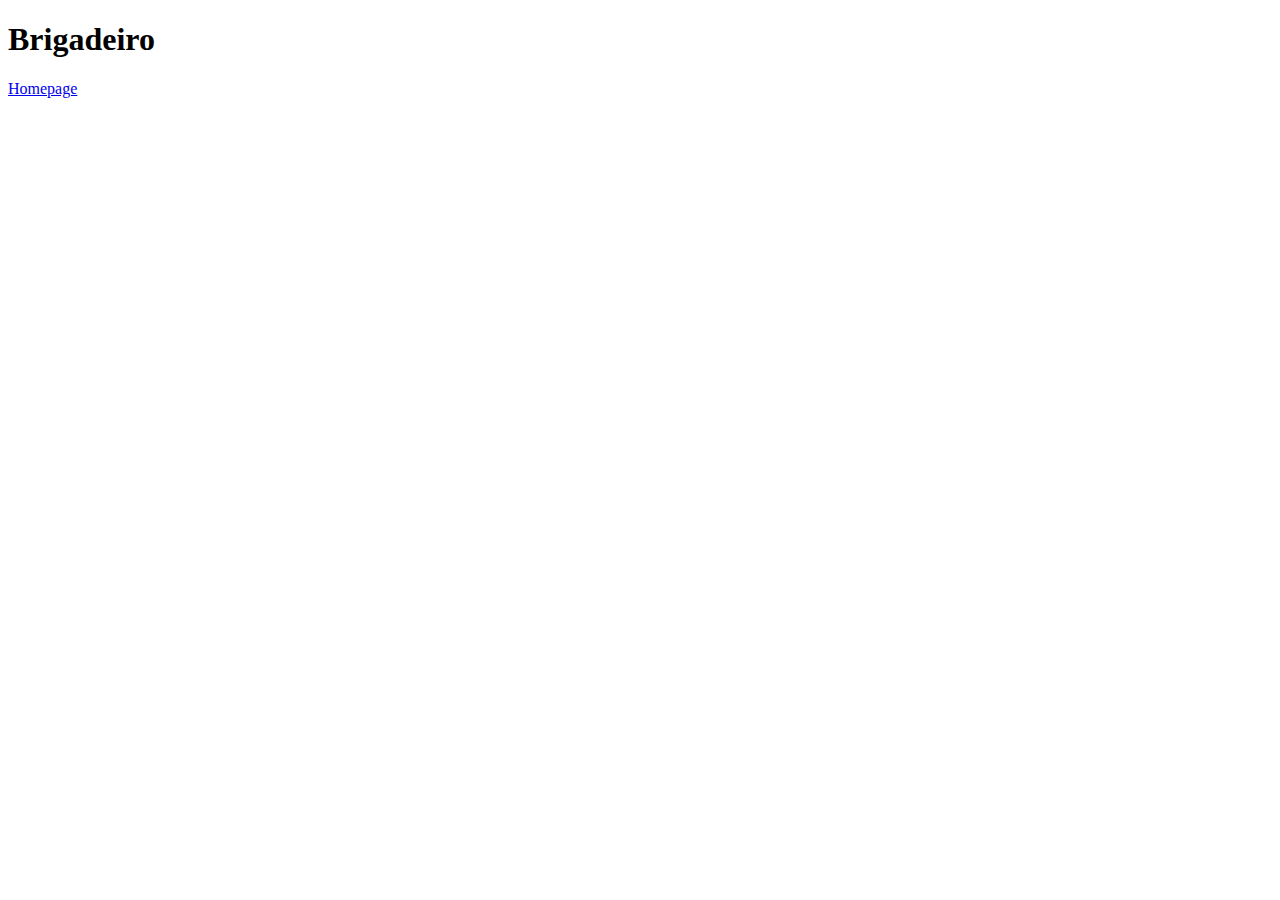
==== recipes/brigadeiro/brigadeiro.html @ 9f6324f1 "second commit" ====
<!DOCTYPE html>
<html lang="en">
<head>
    <meta charset="UTF-8">
    <meta http-equiv="X-UA-Compatible" content="IE=edge">
    <meta name="viewport" content="width=device-width, initial-scale=1.0">
    <title>Brigadeiro</title>
</head>
<body>
    <h1>
        Brigadeiro
    </h1>
    <a href="../../index.html">Homepage</a>
</body>
</html>
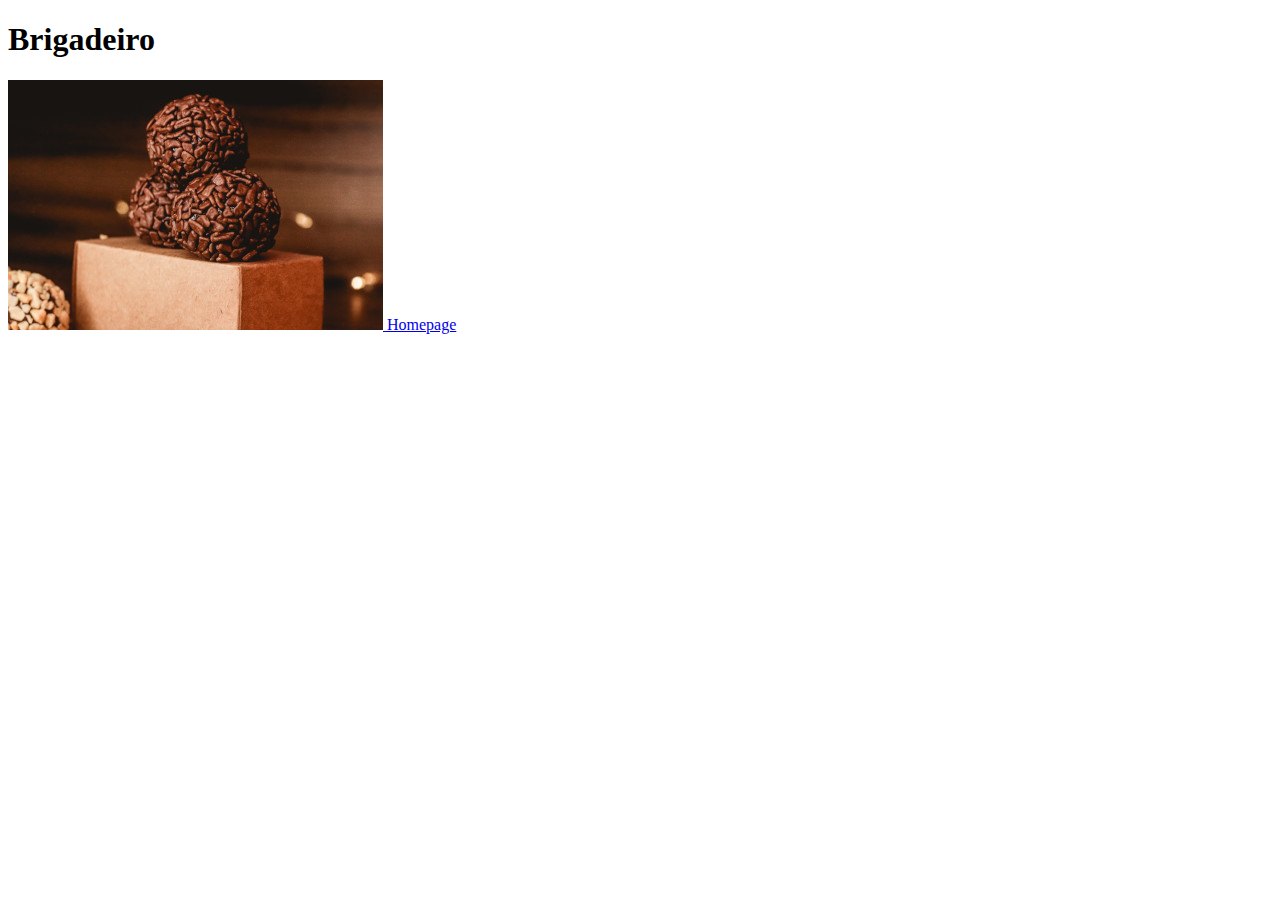
==== commit 594b5773: "third commit" ====
--- a/recipes/brigadeiro/brigadeiro.html
+++ b/recipes/brigadeiro/brigadeiro.html
@@ -10,6 +10,9 @@
     <h1>
         Brigadeiro
     </h1>
+    <a href="https://www.pexels.com/photo/food-wood-coffee-dark-9285199/" target="_blank">
+        <img src="../../images/brigadeiro.jpg" alt="Brigadeiro">
+    </a>
     <a href="../../index.html">Homepage</a>
 </body>
 </html>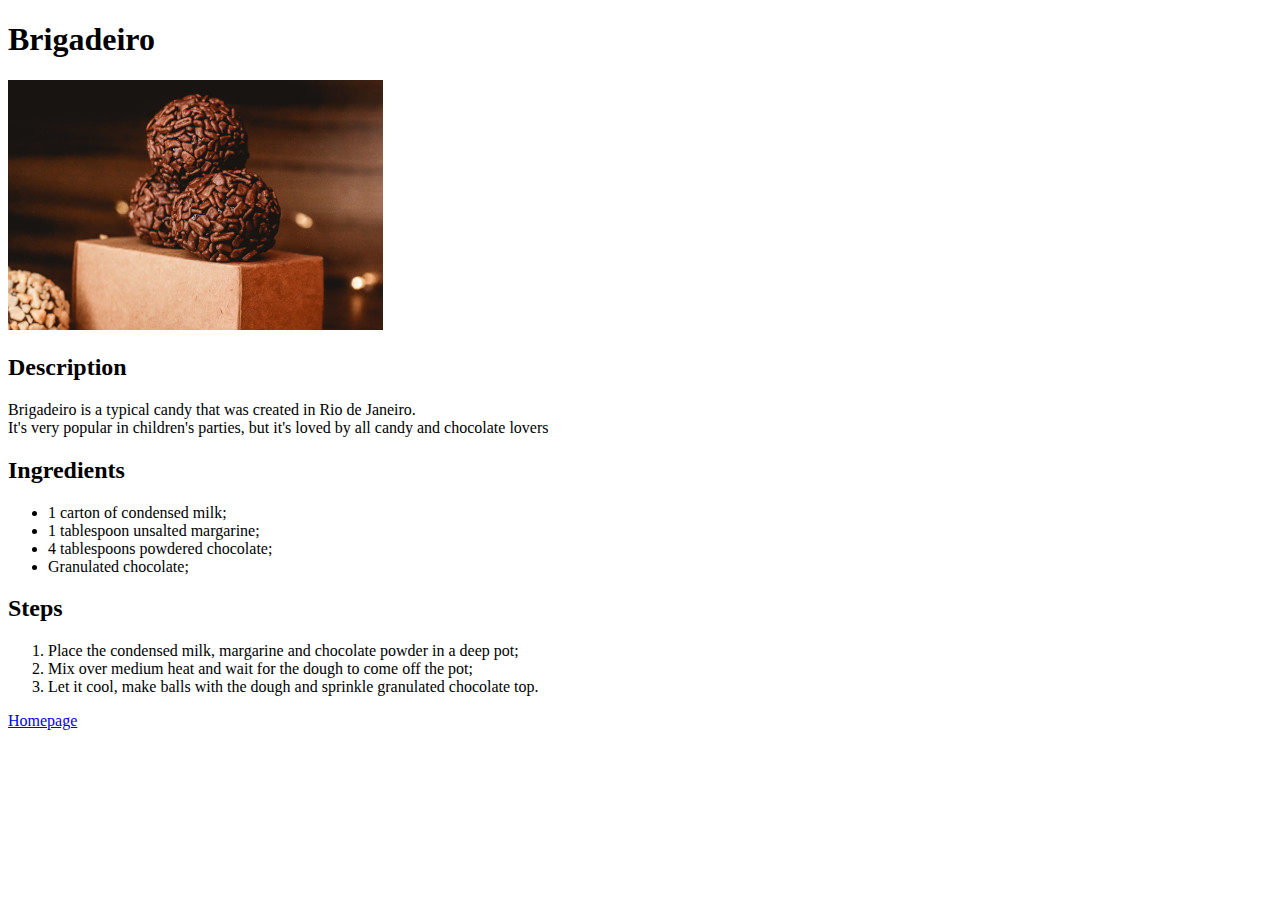
==== commit 38fb2a2a: "final commit" ====
--- a/recipes/brigadeiro/brigadeiro.html
+++ b/recipes/brigadeiro/brigadeiro.html
@@ -13,6 +13,43 @@
     <a href="https://www.pexels.com/photo/food-wood-coffee-dark-9285199/" target="_blank">
         <img src="../../images/brigadeiro.jpg" alt="Brigadeiro">
     </a>
+    <h2>
+        Description
+    </h2>
+    <p>
+        Brigadeiro is a typical candy that was created in Rio de Janeiro. <br> It's very popular in children's parties, but it's loved by all candy and chocolate lovers
+    </p>
+    <h2>
+        Ingredients
+    </h2>
+    <ul>
+        <li>
+            1 carton of condensed milk;
+        </li>
+        <li>
+            1 tablespoon unsalted margarine;
+        </li>
+        <li>
+            4 tablespoons powdered chocolate;
+        </li>
+        <li>
+            Granulated chocolate;
+        </li>
+    </ul>
+    <h2>
+        Steps
+    </h2>
+    <ol>
+        <li>
+            Place the condensed milk, margarine and chocolate powder in a deep pot;
+        </li>
+        <li>
+            Mix over medium heat and wait for the dough to come off the pot;
+        </li>
+        <li>
+            Let it cool, make balls with the dough and sprinkle granulated chocolate top.
+        </li>
+    </ol>
     <a href="../../index.html">Homepage</a>
 </body>
 </html>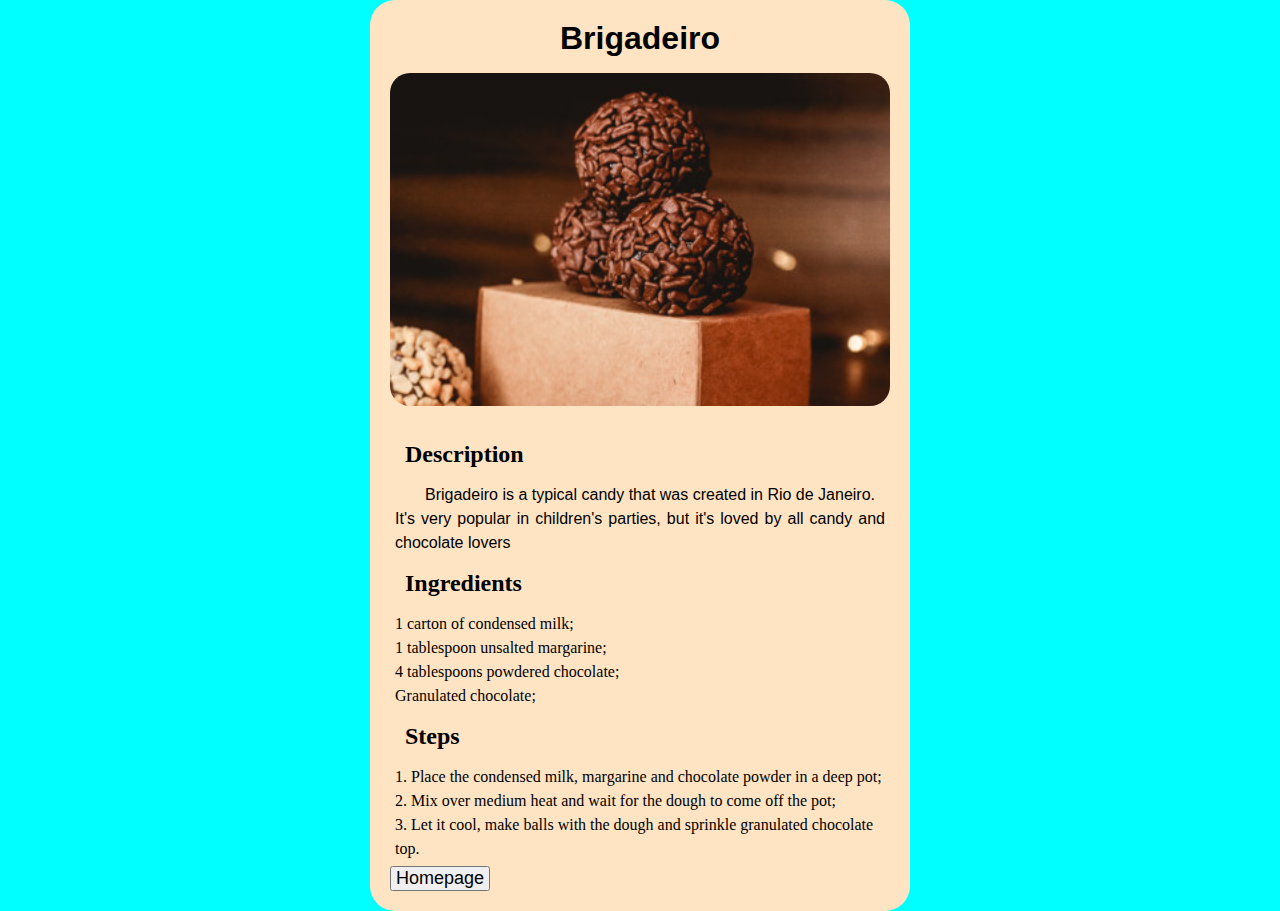
==== commit 26bfe6e4: "css added commit" ====
--- a/recipes/brigadeiro/brigadeiro.html
+++ b/recipes/brigadeiro/brigadeiro.html
@@ -5,51 +5,54 @@
     <meta http-equiv="X-UA-Compatible" content="IE=edge">
     <meta name="viewport" content="width=device-width, initial-scale=1.0">
     <title>Brigadeiro</title>
+    <link rel="stylesheet" href="../../style.css">
 </head>
 <body>
-    <h1>
-        Brigadeiro
-    </h1>
-    <a href="https://www.pexels.com/photo/food-wood-coffee-dark-9285199/" target="_blank">
-        <img src="../../images/brigadeiro.jpg" alt="Brigadeiro">
-    </a>
-    <h2>
-        Description
-    </h2>
-    <p>
-        Brigadeiro is a typical candy that was created in Rio de Janeiro. <br> It's very popular in children's parties, but it's loved by all candy and chocolate lovers
-    </p>
-    <h2>
-        Ingredients
-    </h2>
-    <ul>
-        <li>
-            1 carton of condensed milk;
-        </li>
-        <li>
-            1 tablespoon unsalted margarine;
-        </li>
-        <li>
-            4 tablespoons powdered chocolate;
-        </li>
-        <li>
-            Granulated chocolate;
-        </li>
-    </ul>
-    <h2>
-        Steps
-    </h2>
-    <ol>
-        <li>
-            Place the condensed milk, margarine and chocolate powder in a deep pot;
-        </li>
-        <li>
-            Mix over medium heat and wait for the dough to come off the pot;
-        </li>
-        <li>
-            Let it cool, make balls with the dough and sprinkle granulated chocolate top.
-        </li>
-    </ol>
-    <a href="../../index.html">Homepage</a>
+    <div class="box">
+        <h1 class="title">
+            Brigadeiro
+        </h1>
+        <a href="https://www.pexels.com/photo/food-wood-coffee-dark-9285199/" target="_blank">
+            <img src="../../images/brigadeiro.jpg" alt="Brigadeiro">
+        </a>
+        <h2>
+            Description
+        </h2>
+        <p>
+            Brigadeiro is a typical candy that was created in Rio de Janeiro. <br> It's very popular in children's parties, but it's loved by all candy and chocolate lovers
+        </p>
+        <h2>
+            Ingredients
+        </h2>
+        <ul>
+            <li>
+                1 carton of condensed milk;
+            </li>
+            <li>
+                1 tablespoon unsalted margarine;
+            </li>
+            <li>
+                4 tablespoons powdered chocolate;
+            </li>
+            <li>
+                Granulated chocolate;
+            </li>
+        </ul>
+        <h2>
+            Steps
+        </h2>
+        <ol>
+            <li>
+                Place the condensed milk, margarine and chocolate powder in a deep pot;
+            </li>
+            <li>
+                Mix over medium heat and wait for the dough to come off the pot;
+            </li>
+            <li>
+                Let it cool, make balls with the dough and sprinkle granulated chocolate top.
+            </li>
+        </ol>
+        <button class="back"><a href="../../index.html" class="back">Homepage</a></button>
+    </div>
 </body>
 </html>--- a/style.css
+++ b/style.css
@@ -0,0 +1,80 @@
+* {
+    margin: 0px;
+    padding: 0px;
+}
+
+body {
+    background-color: aqua;
+}
+
+h2 {
+    margin: 15px;
+}
+
+.box {
+    background-color: bisque;
+    height: auto;
+    max-width: 500px;
+    width: 60%;
+    margin: auto;
+    padding: 20px;
+    border-radius: 25px;
+}
+
+.title{
+    font-family: Arial, Helvetica, sans-serif;
+    text-align: center;
+}
+
+.box p {
+    font-family: Verdana, Geneva, Tahoma, sans-serif;
+    text-align: justify;
+    text-indent: 30px;
+    font-size: 1em;
+    margin: 5px;
+    line-height: 1.5em;
+}
+
+ul#food {
+    margin: 5px;
+    line-height: 1.5em;
+    font-size: 1em;
+    font-weight: bold;
+    list-style-position: inside;
+}
+
+.box ul {
+    margin: 5px;
+    line-height: 1.5em;
+    font-size: 1em;
+    list-style-position: inside;
+    list-style-type: none;
+}
+
+.box ol {
+    margin: 5px;
+    line-height: 1.5em;
+    font-size: 1em;
+    list-style-position: inside;
+}
+
+.box a {
+    text-decoration: none;
+    color: black;
+}
+
+img {
+    width: 100%;
+    margin-top: 16px;
+    margin-bottom: 16px;
+    border-radius: 20px;
+}
+
+button.back {
+    height: auto;
+    width: 100px;
+}
+
+a.back{
+    font-size: 18px;
+}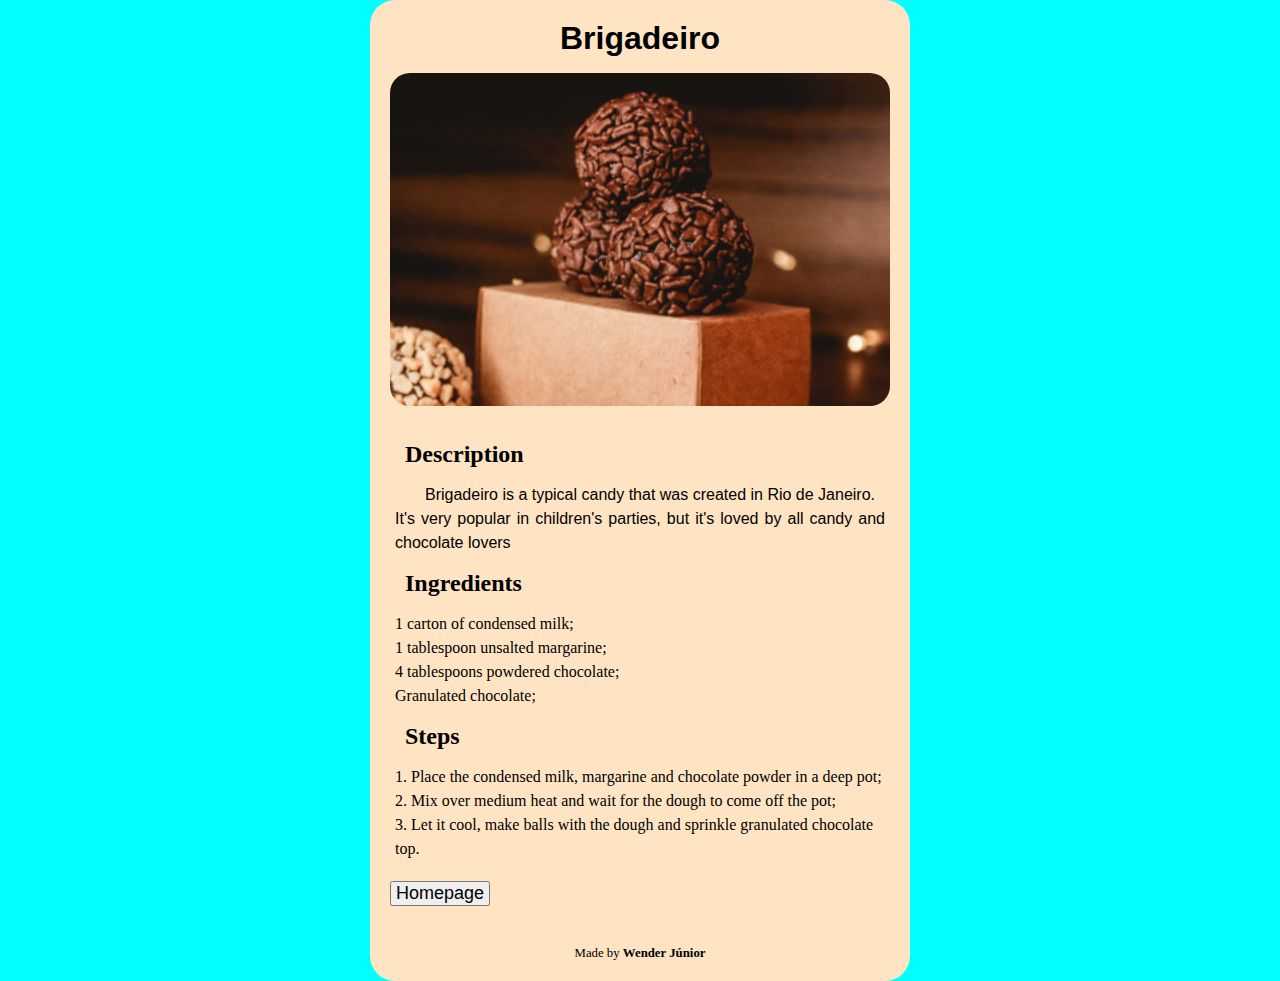
==== commit 0105cdd3: "footer added commit" ====
--- a/recipes/brigadeiro/brigadeiro.html
+++ b/recipes/brigadeiro/brigadeiro.html
@@ -54,5 +54,10 @@
         </ol>
         <button class="back"><a href="../../index.html" class="back">Homepage</a></button>
     </div>
+    <footer>
+        <p>
+            Made by <a href="https://github.com/Wender13" target="_blank">Wender Júnior</a>
+        </p>
+    </footer>
 </body>
 </html>--- a/style.css
+++ b/style.css
@@ -15,10 +15,10 @@
     background-color: bisque;
     height: auto;
     max-width: 500px;
-    width: 60%;
+    width: 85%;
     margin: auto;
     padding: 20px;
-    border-radius: 25px;
+    border-radius: 25px 25px 0px 0px;
 }
 
 .title{
@@ -71,10 +71,36 @@
 }
 
 button.back {
+    margin-top: 15px;
     height: auto;
     width: 100px;
 }
 
 a.back{
     font-size: 18px;
+}
+
+footer {
+    background-color: bisque;
+    text-align: center;
+    font-size: 0.8em;
+    max-width: 500px;
+    width: 85%;
+    margin: auto;
+    padding: 20px;
+    border-radius: 0px 0px 25px 25px;
+}
+
+footer > p > a {
+    color: rgb(0, 0, 0);
+    text-decoration: none;
+    font-weight: bolder;
+}
+
+footer > p > a:hover {
+    color: aqua;
+}
+
+footer > p {
+    text-align: center;
 }